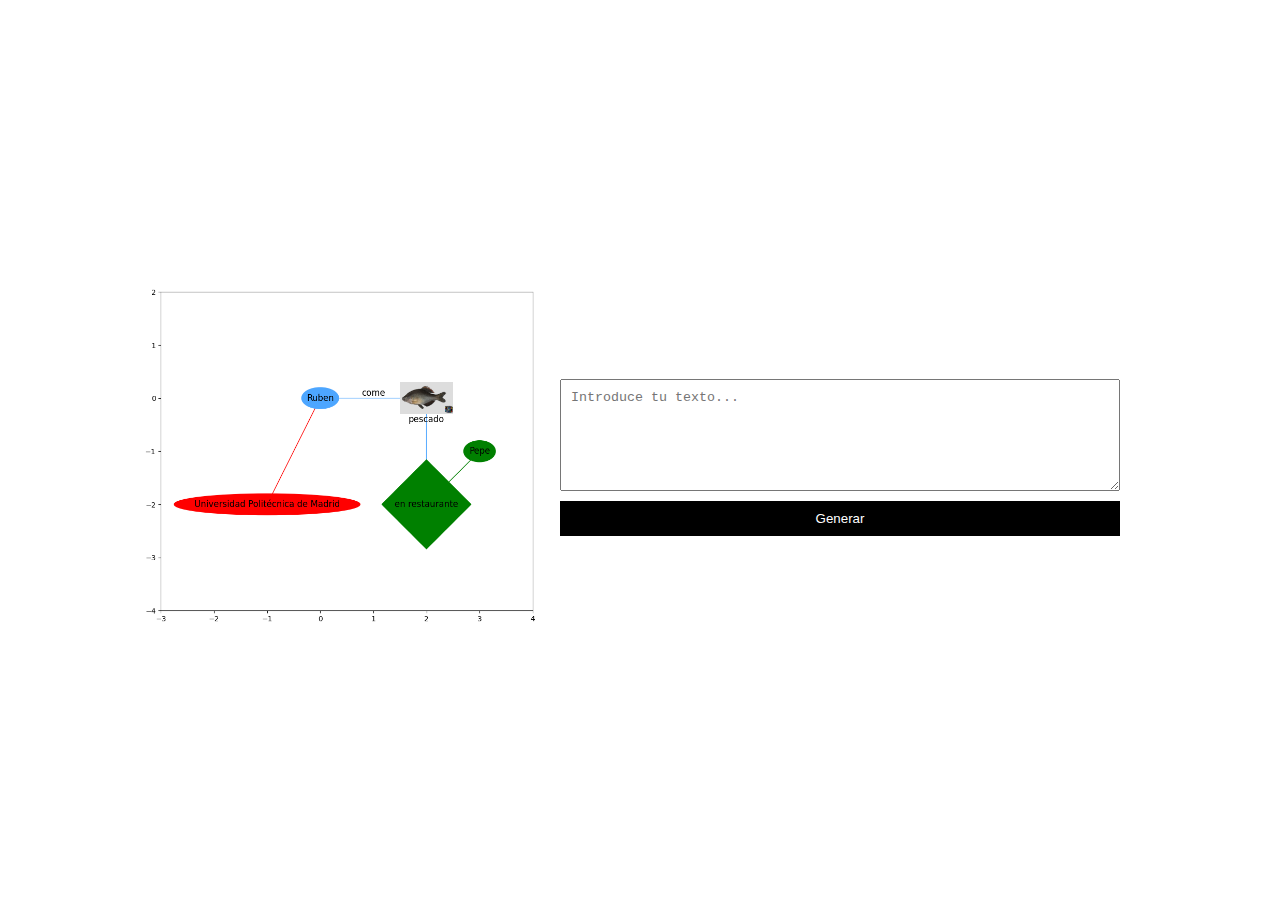
==== src/web_project/index_0.html @ f77b2db1 "Añadido html inicio" ====
<!DOCTYPE html>
<html>
<head>
  <title>Generador de texto</title>
  <style>
    body {
      display: flex;
      justify-content: center;
      align-items: center;
      height: 100vh;
      background-color: #ffffff;
    }

    .main-container {
      width: 150%; /* Aumenta el tamaño en un 50% */
      max-width: 1200px; /* Tamaño máximo */
    }

    .container {
      display: flex;
      align-items: center;
      justify-content: center;
    }

    .image {
      width: 50%;
      max-width: 400px;
    }

    .form-container {
      width: 50%;
      padding: 20px;
      box-sizing: border-box;
      background-color: #fff;
    }

    textarea {
      display: block;
      width: 100%;
      padding: 10px;
      box-sizing: border-box;
      margin-bottom: 10px;
      resize: vertical;
    }

    button {
      display: block;
      width: 100%;
      padding: 10px;
      box-sizing: border-box;
      background-color: #000;
      color: #fff;
      border: none;
    }
  </style>
</head>
<body>
  <div class="main-container">
    <div class="container">
      <div class="image">
        <img src="graph_inicio.png" alt="Imagen estática" width="100%">
      </div>
      <div class="form-container">
        <textarea placeholder="Introduce tu texto..." rows="6" oninput="insertLineBreak(event)"></textarea>
        <button onclick="generar()">Generar</button>
      </div>
    </div>
  </div>

  <script>
    function insertLineBreak(event) {
      var textarea = event.target;
      var scrollHeight = textarea.scrollHeight;
      textarea.style.height = scrollHeight + "px";
      if (textarea.scrollTop > 0) {
        textarea.style.height = scrollHeight + textarea.scrollTop + "px";
      }
    }

    function generar() {
      // Aquí puedes agregar la lógica para generar el resultado deseado con el texto ingresado
    }
  </script>
</body>
</html>
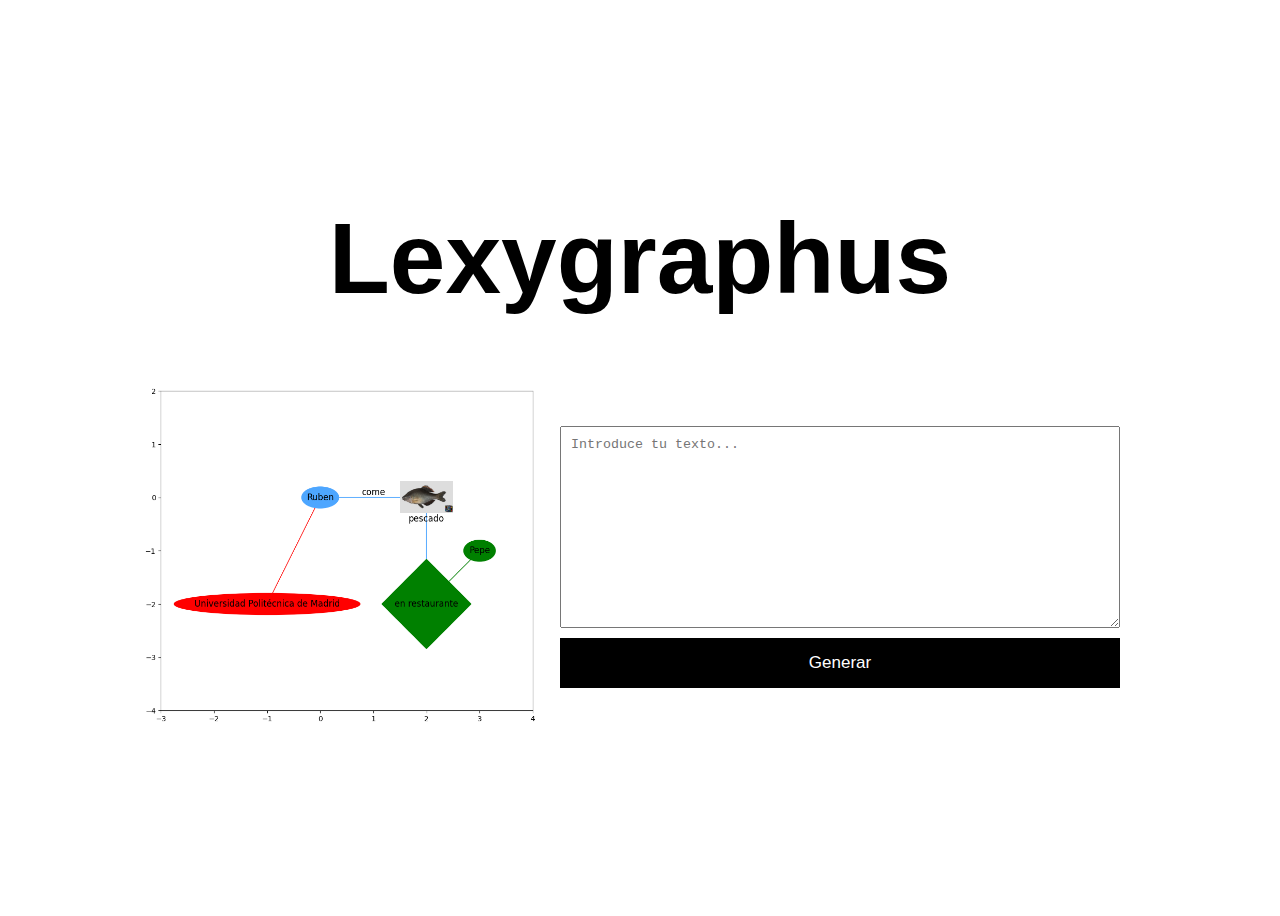
==== commit 7c06f046: "Añadido html inicio" ====
--- a/src/web_project/index_0.html
+++ b/src/web_project/index_0.html
@@ -15,6 +15,25 @@
       width: 150%; /* Aumenta el tamaño en un 50% */
       max-width: 1200px; /* Tamaño máximo */
     }
+    .main-container-buscador {
+      width: 150%; /* Aumenta el tamaño en un 50% */
+      max-width: 1200px; /* Tamaño máximo */
+    }
+
+    .main-container-title {
+      display: flex;
+      flex-direction: column;
+      align-items: center;
+      text-align: center;
+      margin-top: -50px; /* Ajusta el valor del margen superior según tu preferencia */
+      margin-bottom: 0px; /* Ajusta el valor del margen superior según tu preferencia */
+    }
+    .main-container-title h1 {
+      font-family: 'Pristina', sans-serif;
+      font-size: 100px;
+    }
+
+
 
     .container {
       display: flex;
@@ -47,25 +66,35 @@
       display: block;
       width: 100%;
       padding: 10px;
+      padding-top: 15px;
+      padding-bottom: 15px;
       box-sizing: border-box;
       background-color: #000;
       color: #fff;
       border: none;
+      font-size: 17px;
     }
   </style>
 </head>
 <body>
   <div class="main-container">
-    <div class="container">
-      <div class="image">
-        <img src="graph_inicio.png" alt="Imagen estática" width="100%">
-      </div>
-      <div class="form-container">
-        <textarea placeholder="Introduce tu texto..." rows="6" oninput="insertLineBreak(event)"></textarea>
-        <button onclick="generar()">Generar</button>
+    <div class="main-container-title">
+      <h1>Lexygraphus</h1>
+    </div>
+
+    <div class="main-container-buscador">
+      <div class="container">
+        <div class="image">
+          <img src="graph_inicio.png" alt="Imagen estática" width="100%">
+        </div>
+        <div class="form-container">
+          <textarea placeholder="Introduce tu texto..." rows="12" oninput="insertLineBreak(event)"></textarea>
+          <button onclick="generar()">Generar</button>
+        </div>
       </div>
     </div>
   </div>
+
 
   <script>
     function insertLineBreak(event) {
